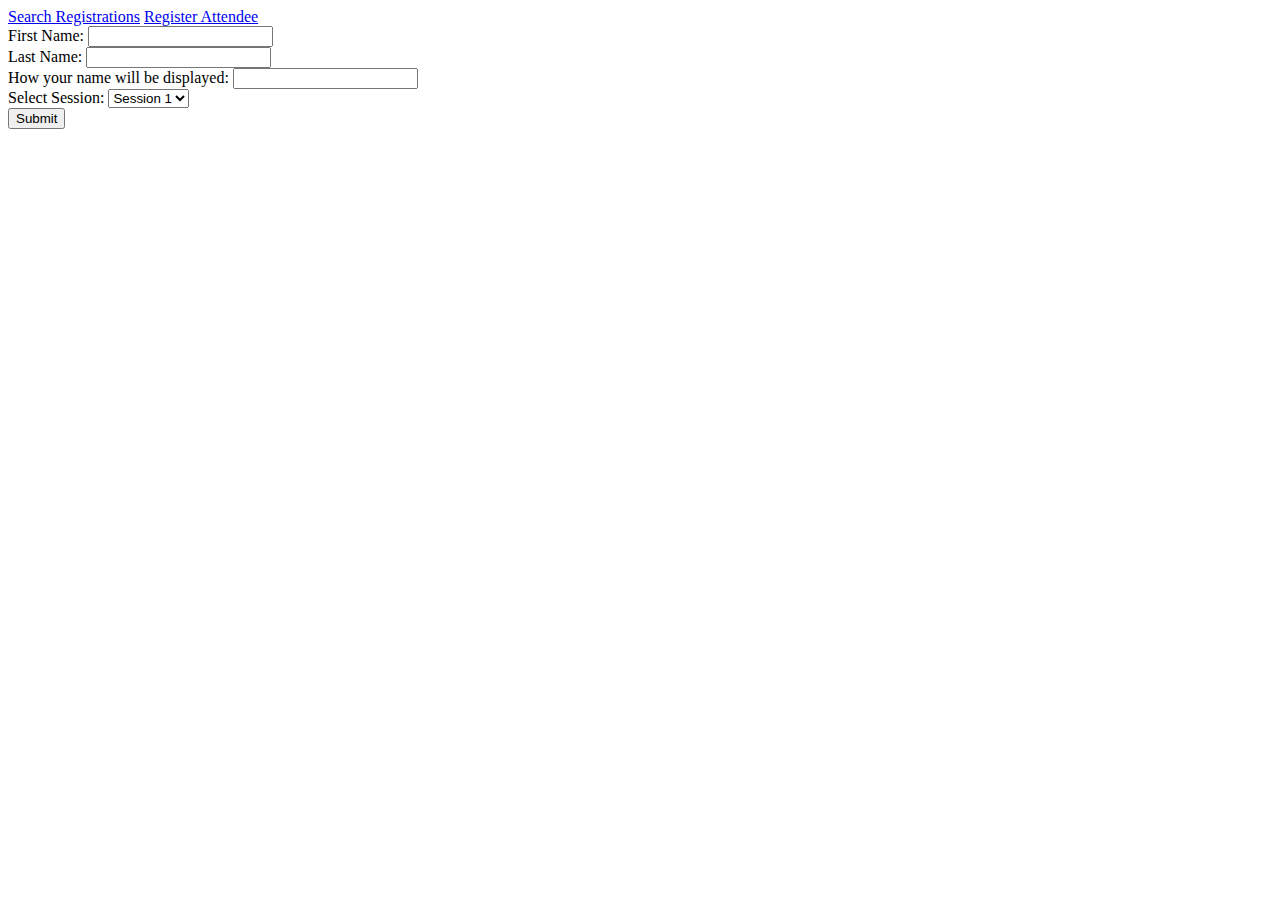
==== web/register.html @ cbb63f56 "10/30/19" ====
<!DOCTYPE html>
<!--
To change this license header, choose License Headers in Project Properties.
To change this template file, choose Tools | Templates
and open the template in the editor.
-->
<html>
    <head>
        
        <title>Register Attendee</title>
        <meta charset="UTF-8">
        <meta name="viewport" content="width=device-width, initial-scale=1.0">
        <script type="text/javascript" src="libraries/jquery-3.4.1.min.js"></script>
        <script type="text/javascript" src="libraries/Project1.js"></script>
        
    </head>
    <body>
        
        <div id="NavBar">
            
            <a href="index.html">Search Registrations</a>
            <a href="register.html">Register Attendee</a>
            
        </div>
        <div id="boxedArea">
            
            <form id="registration">
                
                First Name: <input class="inputField" type="text" id="FirstName"><br>
                Last Name: <input class="inputField" id="LastName"><br>
                How your name will be displayed: <input type="text" id="DisplayName"><br>
                Select Session: <select id="sessionid">
                    <option value="1">Session 1</option>
                    <option value="2">Session 2</option>
                    <option value="3">Session 3</option>
                    <option value="4">Session 4</option>
                </select>
                
            </form>
            
             <button onClick="submitNewAttendeeForm();">Submit</button>
             
        </div>
        <div id="responseArea"></div>
        
        <script>
            
            $(".inputField").change(function(){
                var firstname = $("#FirstName").val();
                var lastname = $("#LastName").val();
                $("#DisplayName").val(firstname + " " + lastname);
            });
            
        </script>
    </body>
</html>
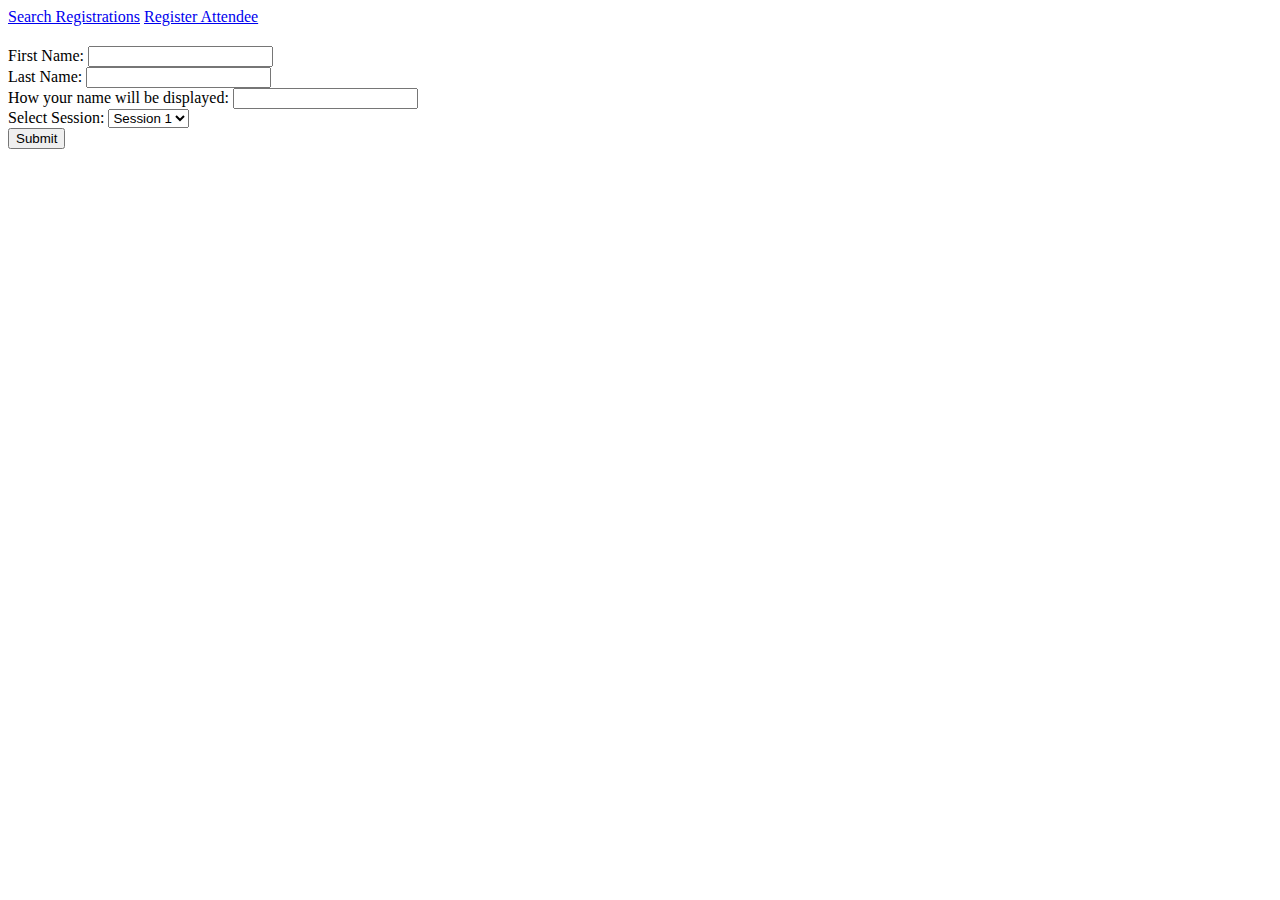
==== commit 6f070c28: "10/31/19" ====
--- a/web/register.html
+++ b/web/register.html
@@ -10,8 +10,9 @@
         <title>Register Attendee</title>
         <meta charset="UTF-8">
         <meta name="viewport" content="width=device-width, initial-scale=1.0">
-        <script type="text/javascript" src="libraries/jquery-3.4.1.min.js"></script>
-        <script type="text/javascript" src="libraries/Project1.js"></script>
+        <script type="text/javascript" src="scripts/jquery-3.4.1.min.js"></script>
+        <script type="text/javascript" src="scripts/Project1.js"></script>
+        <link rel="stylesheet" href="Project1.css">
         
     </head>
     <body>
--- a/web/Project1.css
+++ b/web/Project1.css
@@ -0,0 +1,18 @@
+/*
+To change this license header, choose License Headers in Project Properties.
+To change this template file, choose Tools | Templates
+and open the template in the editor.
+*/
+/* 
+    Created on : Oct 29, 2019, 10:51:00 AM
+    Author     : zethmalcom
+*/
+.boxedArea{
+    border-style: solid;
+    border-width: 2px;
+    padding: 10px;
+    border-color: lightgrey;
+}
+#NavBar{
+    padding-bottom:20px;
+}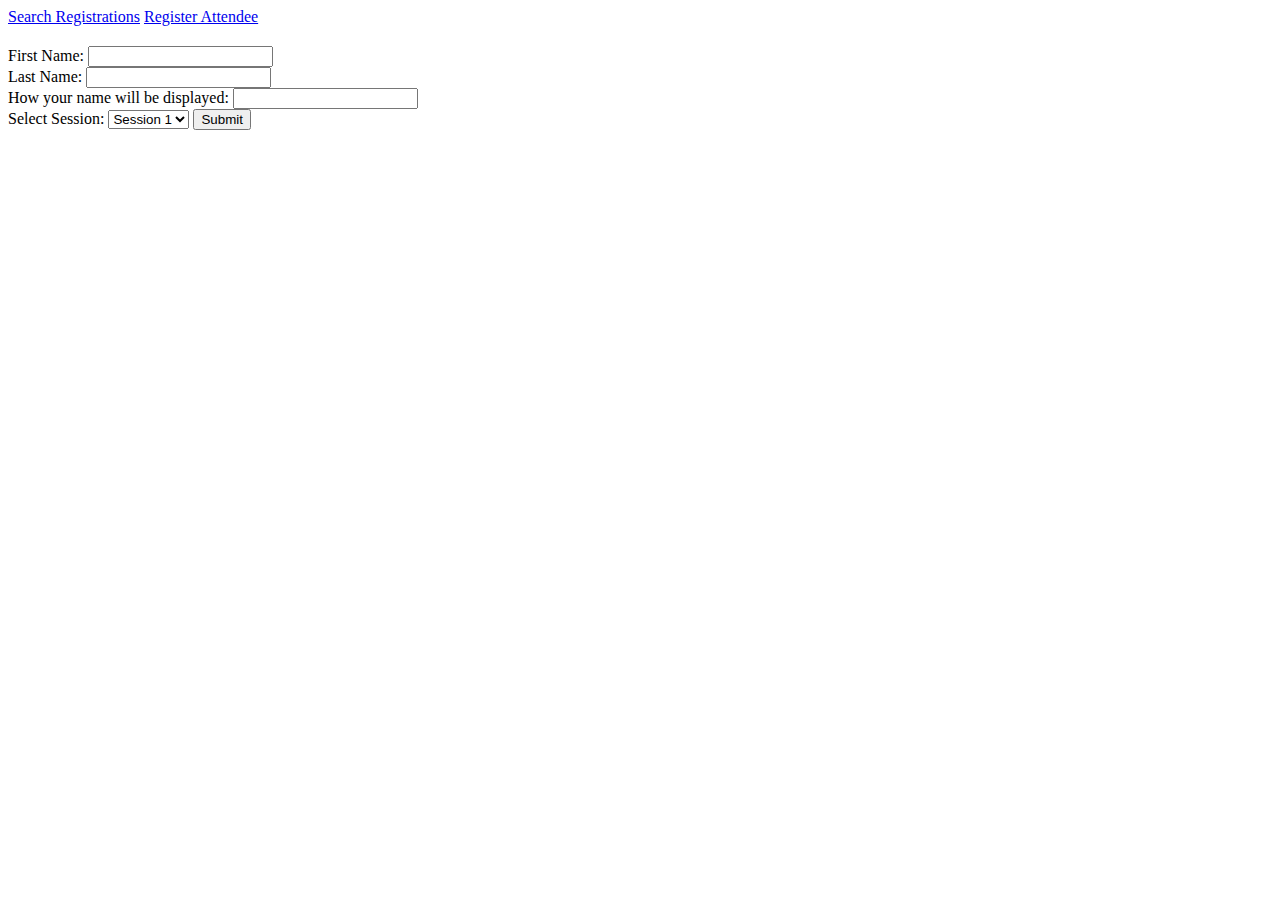
==== commit 24ed7a77: "11/4/2019" ====
--- a/web/register.html
+++ b/web/register.html
@@ -25,7 +25,7 @@
         </div>
         <div id="boxedArea">
             
-            <form id="registration">
+            <form id="registration" name="registration">
                 
                 First Name: <input class="inputField" type="text" id="FirstName"><br>
                 Last Name: <input class="inputField" id="LastName"><br>
@@ -37,9 +37,11 @@
                     <option value="4">Session 4</option>
                 </select>
                 
+                <button onClick="Project1.submitNewAttendeeForm();">Submit</button>
+                
             </form>
             
-             <button onClick="submitNewAttendeeForm();">Submit</button>
+            
              
         </div>
         <div id="responseArea"></div>
@@ -47,9 +49,9 @@
         <script>
             
             $(".inputField").change(function(){
-                var firstname = $("#FirstName").val();
-                var lastname = $("#LastName").val();
-                $("#DisplayName").val(firstname + " " + lastname);
+                var firstname = $("#firstname").val();
+                var lastname = $("#lastname").val();
+                $("#displayname").val(firstname + " " + lastname);
             });
             
         </script>
